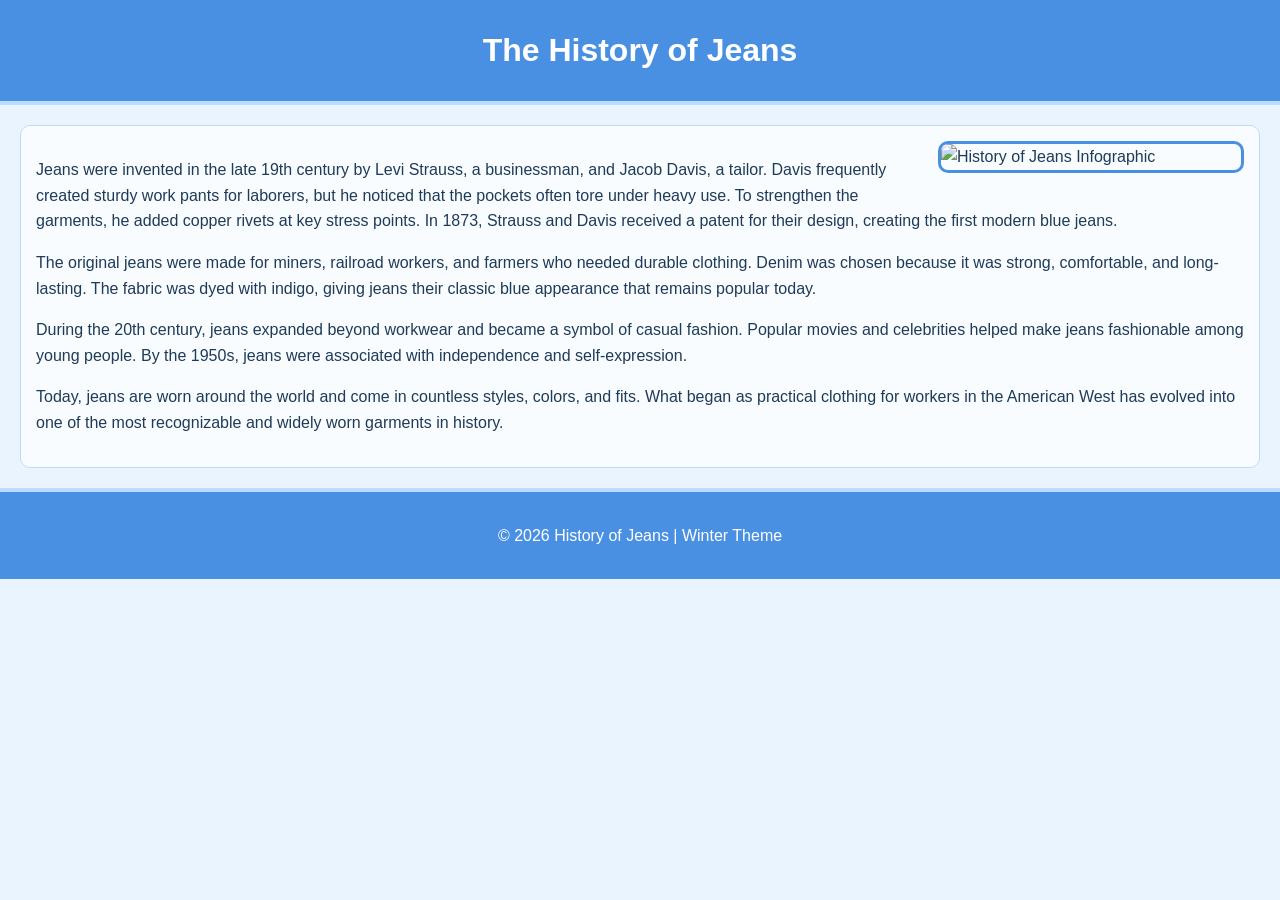
==== jeans3.html @ f0c562d6 "Add files via upload" ====
<!DOCTYPE html>
<html lang="en">
<head>
    <meta charset="UTF-8">
    <meta name="viewport" content="width=device-width, initial-scale=1.0">
    <title>History of Jeans</title>

    <style>
        body {
            font-family: Arial, sans-serif;
            margin: 0;
            padding: 0;
            background-color: #eaf4ff;
            color: #1f3b57;
            line-height: 1.6;
        }

        header {
            background-color: #4a90e2;
            color: white;
            text-align: center;
            padding: 25px;
            border-bottom: 4px solid #bcdcff;
        }

        .container {
            display: flex;
            gap: 20px;
            padding: 20px;
        }

        .column {
            flex: 1;
            background-color: #f8fcff;
            padding: 15px;
            border: 1px solid #bcdcff;
            border-radius: 10px;
        }

        .jeans-image {
            float: right;
            width: 300px;
            margin: 0 0 15px 15px;
            border: 3px solid #4a90e2;
            border-radius: 10px;
        }

        h1 {
            margin: 0;
        }

        footer {
            background-color: #4a90e2;
            color: white;
            text-align: center;
            padding: 15px;
            border-top: 4px solid #bcdcff;
            clear: both;
        }
    </style>
</head>

<body>

    <header>
        <h1>The History of Jeans</h1>
    </header>

    <div class="container">

        <div class="column">

            <img src="jeans.jpg" alt="History of Jeans Infographic"
                 class="jeans-image">

            <p>
                Jeans were invented in the late 19th century by Levi Strauss,
                a businessman, and Jacob Davis, a tailor. Davis frequently
                created sturdy work pants for laborers, but he noticed that
                the pockets often tore under heavy use. To strengthen the
                garments, he added copper rivets at key stress points.
                In 1873, Strauss and Davis received a patent for their design,
                creating the first modern blue jeans.
            </p>

            <p>
                The original jeans were made for miners, railroad workers,
                and farmers who needed durable clothing. Denim was chosen
                because it was strong, comfortable, and long-lasting. The
                fabric was dyed with indigo, giving jeans their classic
                blue appearance that remains popular today.
            </p>

            <p>
                During the 20th century, jeans expanded beyond workwear and
                became a symbol of casual fashion. Popular movies and
                celebrities helped make jeans fashionable among young people.
                By the 1950s, jeans were associated with independence and
                self-expression.
            </p>

            <p>
                Today, jeans are worn around the world and come in countless
                styles, colors, and fits. What began as practical clothing
                for workers in the American West has evolved into one of the
                most recognizable and widely worn garments in history.
            </p>

        </div>

    </div>

    <footer>
        <p>&copy; 2026 History of Jeans | Winter Theme</p>
    </footer>

</body>
</html>
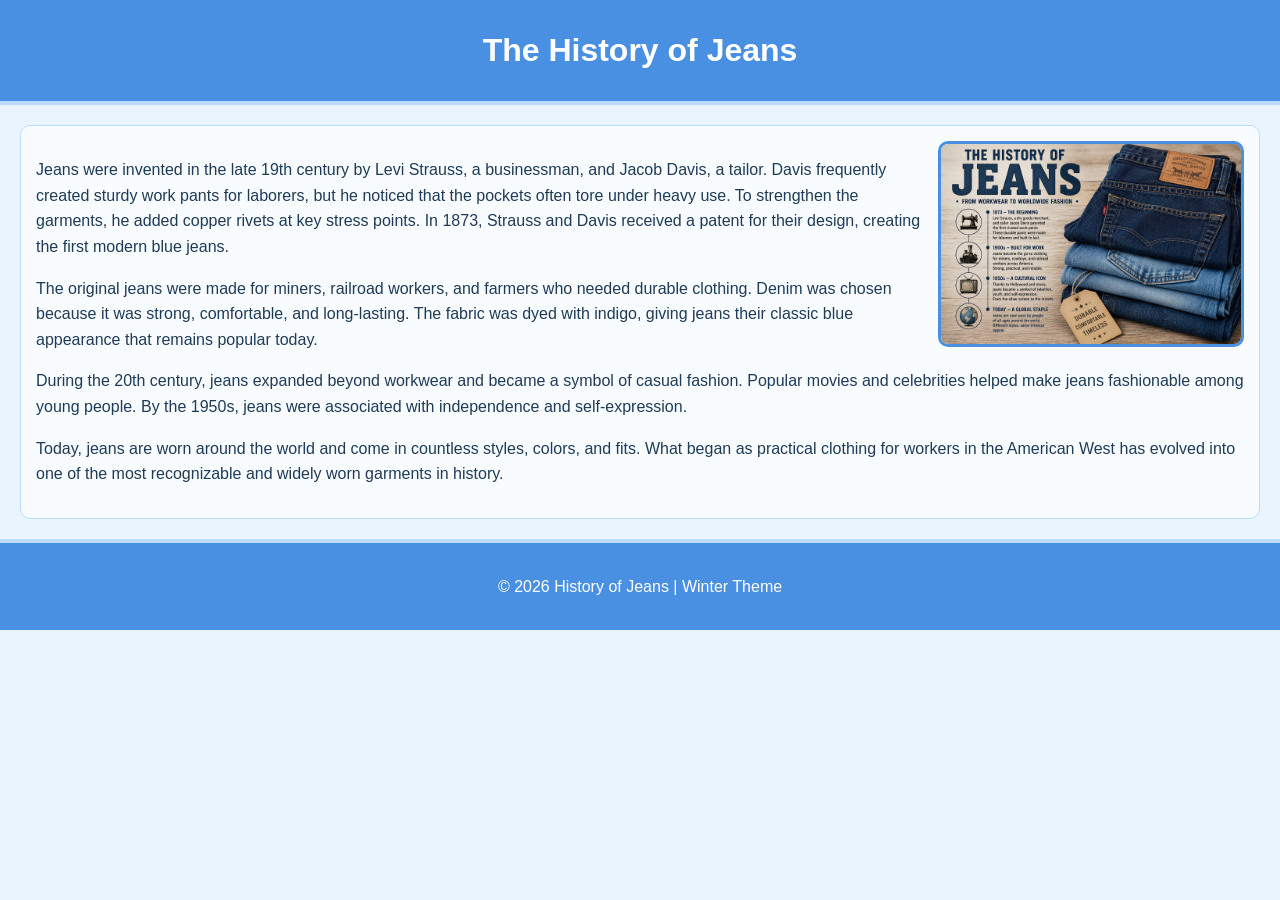
==== commit 1b644888: "jeansfixed" ====
--- a/jeans3.html
+++ b/jeans3.html
@@ -70,7 +70,7 @@
 
         <div class="column">
 
-            <img src="jeans.jpg" alt="History of Jeans Infographic"
+            <img src="jeans.png" alt="History of Jeans Infographic"
                  class="jeans-image">
 
             <p>
